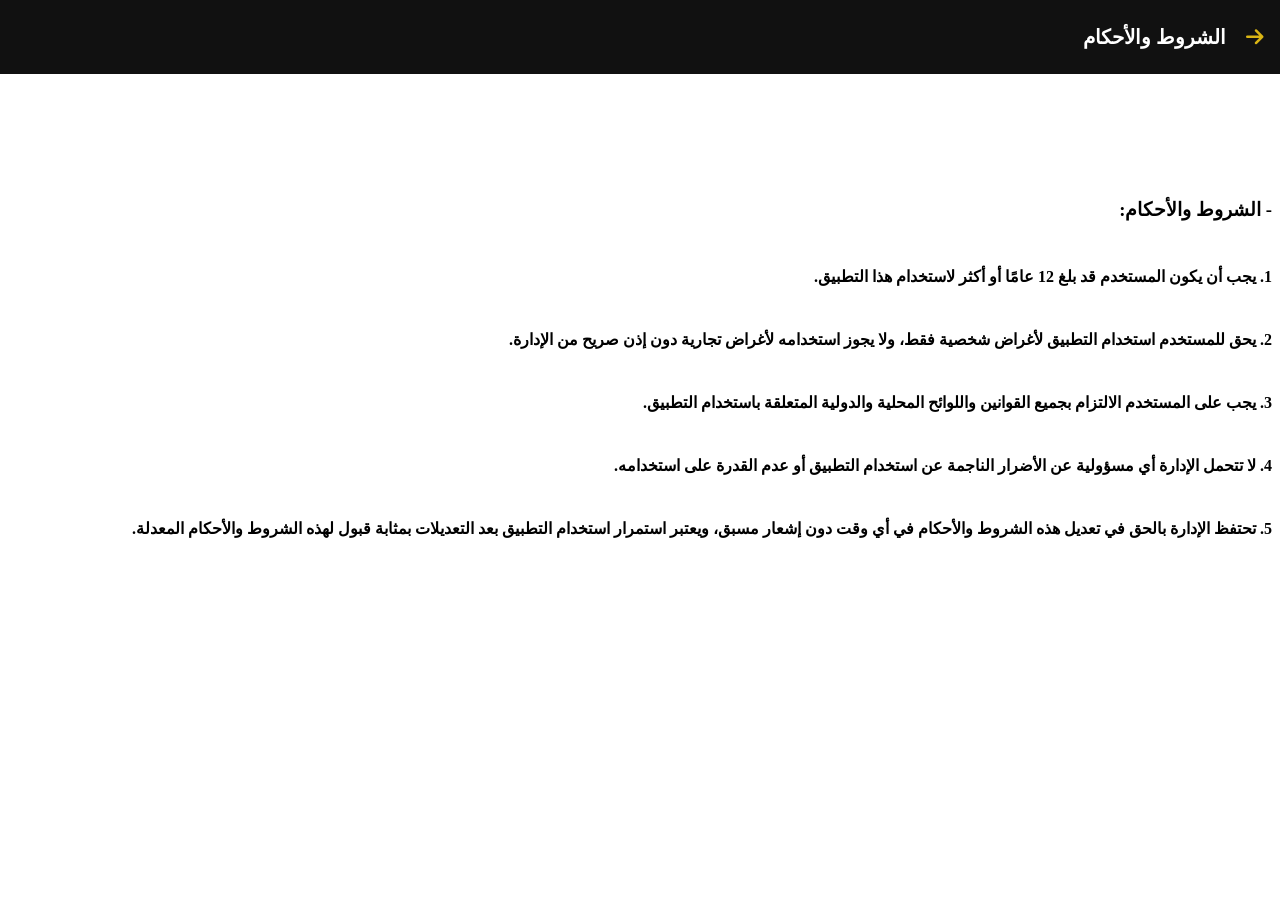
==== conditions.html @ cdba3408 "Add files via upload" ====
<!DOCTYPE html>
<html lang="ar">
<head>
    <meta charset="UTF-8">
    <meta name="viewport" content="width=device-width, initial-scale=1.0">
    <title>Khalid's Store</title>
    <link rel="stylesheet" href="myData.css">
    <link rel="stylesheet" href="https://cdnjs.cloudflare.com/ajax/libs/font-awesome/6.4.0/css/all.min.css">
    <link rel="stylesheet" href="css/all.min.css">
</head>
<body dir="rtl">
    <div class="top">
        <button class="backBtn" onclick="window.history.go(-1)"><i class="fa-solid fa-arrow-right"></i></button>
        <h3>الشروط والأحكام</h3>
    </div>
    <div class="conditions">
        <h3>- الشروط والأحكام:</h3>
        <p>1. يجب أن يكون المستخدم قد بلغ 12 عامًا أو أكثر لاستخدام هذا التطبيق.</p>
        <p>2. يحق للمستخدم استخدام التطبيق لأغراض شخصية فقط، ولا يجوز استخدامه لأغراض تجارية دون إذن صريح من الإدارة.</p>
        <p>3. يجب على المستخدم الالتزام بجميع القوانين واللوائح المحلية والدولية المتعلقة باستخدام التطبيق.</p>
        <p>4. لا تتحمل الإدارة أي مسؤولية عن الأضرار الناجمة عن استخدام التطبيق أو عدم القدرة على استخدامه.</p>
        <p>5. تحتفظ الإدارة بالحق في تعديل هذه الشروط والأحكام في أي وقت دون إشعار مسبق، ويعتبر استمرار استخدام التطبيق بعد التعديلات بمثابة قبول لهذه الشروط والأحكام المعدلة.</p>
    </div>
    <script src="myData.js"></script>
</body>
</html>
---- myData.css ----
:root {
    --main: #111;
    --font-color: #dab514;
    --white: #fff;
    --search-button-hover: #161616;
    --gray: #c0c0c0;
    --settingsBtn-hover: #af941a;
    --emptyBox-color: #b9b9b9;
    --settingCard-hover: #f0f0f0;
    --signInBtn-bg: rgb(235, 11, 11);
    --signInBtn-hover-bg: rgb(255, 20, 20);
}
body {
    cursor: default;
}
button {
    cursor: pointer;
}
.top {
    background-color: var(--main);
    position: fixed;
    top: 0;
    left: 0;
    right: 0;
    padding: 5px 10px;
    display: flex;
    gap: 14px;
}
.backBtn {
    background-color: transparent;
    border: none;
    color: var(--font-color);
    font-size: 20px;
}
.top h3 {
    color: #fff;
    font-size: 20px;
}
.inputs {
    margin-top: 25vh;
    display: flex;
    flex-direction: column;
    gap: 16px;
    align-items: center;
    width: 98vw;
}
.inputs h4 {
    margin-bottom: 30px;
}
.inputs div {
    display: flex;
    width: 72vw;
    max-width: 450px;
    border: 2px solid var(--gray);
    padding: 2px 11px;
    height: 5vh;
    max-height: 40px;
    align-items: center;
    border-radius: 7px;
}
input, select {
    padding: 6px;
    width: 65vw;
    max-width: 450px;
    border: none;
    font-weight: 600;
    font-size: 16px;
}
select {
    width: 77vw;
    max-width: 475px;
    border: 2px solid var(--gray);
    padding: 13px;
    border-radius: 7px;
    background-color: transparent;
}
.inputs div:focus-within, select:focus {
    border: 2px solid var(--font-color);
}
input:focus, select:focus {
    outline: none;
}
#saveBtn, #deleteBtn, #nextAfterEnterData {
    background-color: var(--main);
    color: var(--white);
    border: none;
    width: 65vw;
    max-width: 420px;
    padding: 12px 0;
    font-size: 16px;
    margin-top: 20px;
    border-radius: 12px;
    font-weight: 600;
}
#saveBtn:hover, #deleteBtn:hover, #nextAfterEnterData:hover {
    background-color: #1a1a1a;
}
.conditions, .paymentInfo {
    margin-top: 20vh;
    display: flex;
    flex-direction: column;
    gap: 12px;
    font-weight: 600;
}
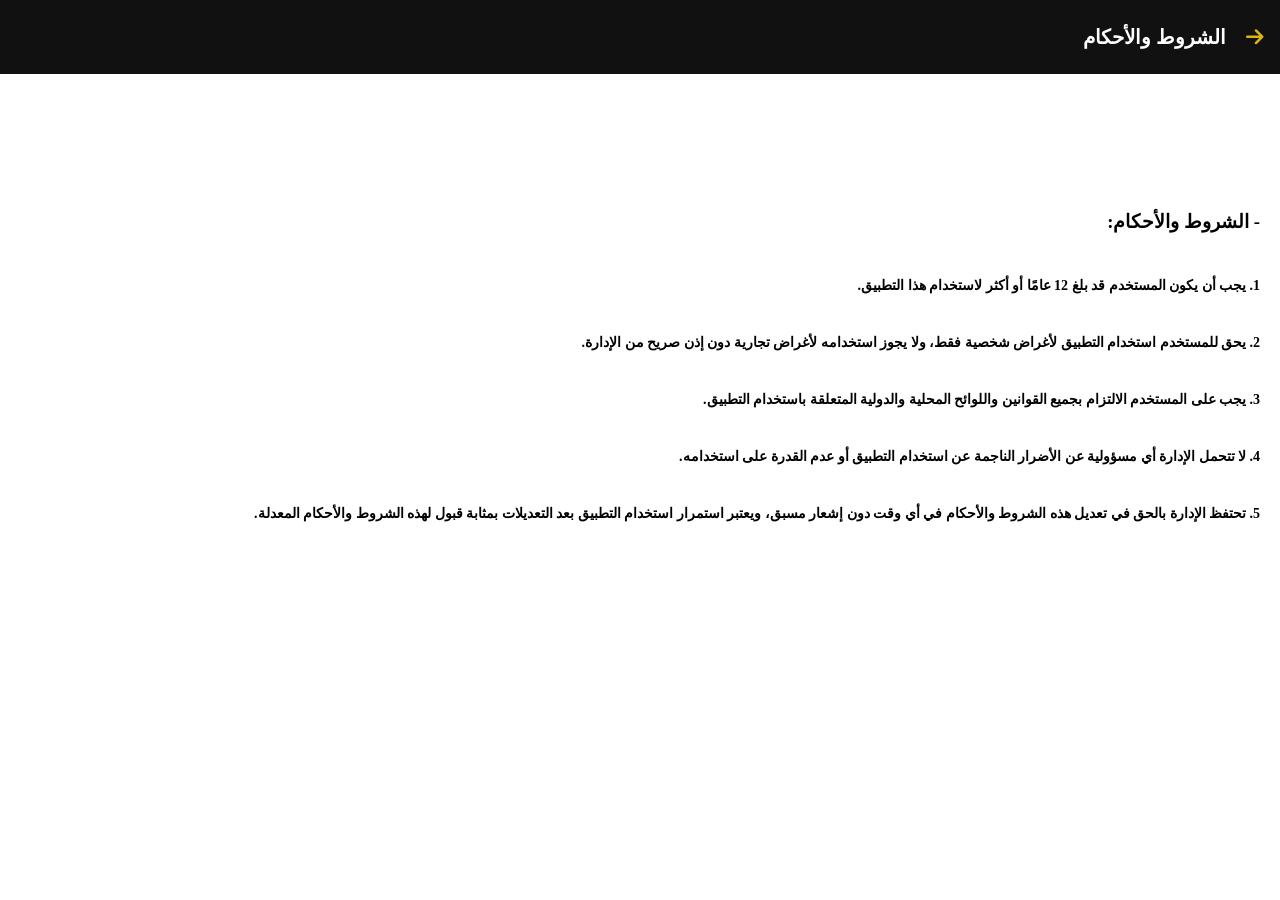
==== commit 00b07f12: "Add files via upload" ====
--- a/conditions.html
+++ b/conditions.html
@@ -3,7 +3,7 @@
 <head>
     <meta charset="UTF-8">
     <meta name="viewport" content="width=device-width, initial-scale=1.0">
-    <title>Khalid's Store</title>
+    <title>Khalid's Store / Conditions and Rules</title>
     <link rel="stylesheet" href="myData.css">
     <link rel="stylesheet" href="https://cdnjs.cloudflare.com/ajax/libs/font-awesome/6.4.0/css/all.min.css">
     <link rel="stylesheet" href="css/all.min.css">
--- a/myData.css
+++ b/myData.css
@@ -101,4 +101,8 @@
     flex-direction: column;
     gap: 12px;
     font-weight: 600;
+    padding: 12px;
+}
+.conditions p, .paymentInfo p {
+    font-size: 14px;
 }
